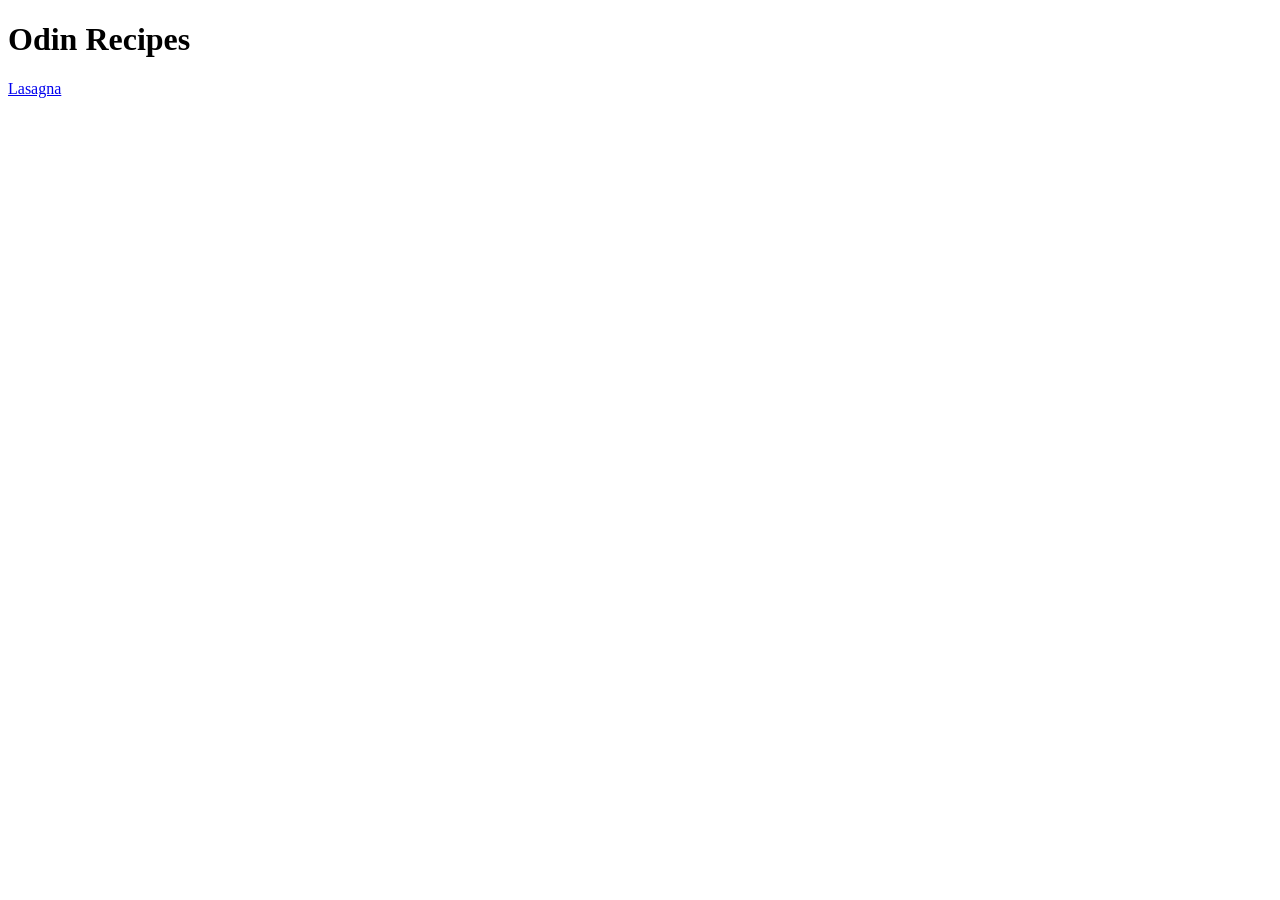
==== index.html @ 62755eef "Add lasagna recipe page" ====
<!DOCTYPE html>
<html lang="en">
<head>
    <meta charset="UTF-8">
    <meta name="viewport" content="width=device-width, initial-scale=1.0">
    <title>Document</title>
</head>
<body>
    <h1>Odin Recipes</h1>
    <a href="recipes/lasagna.html">Lasagna</a>
</body>
</html>
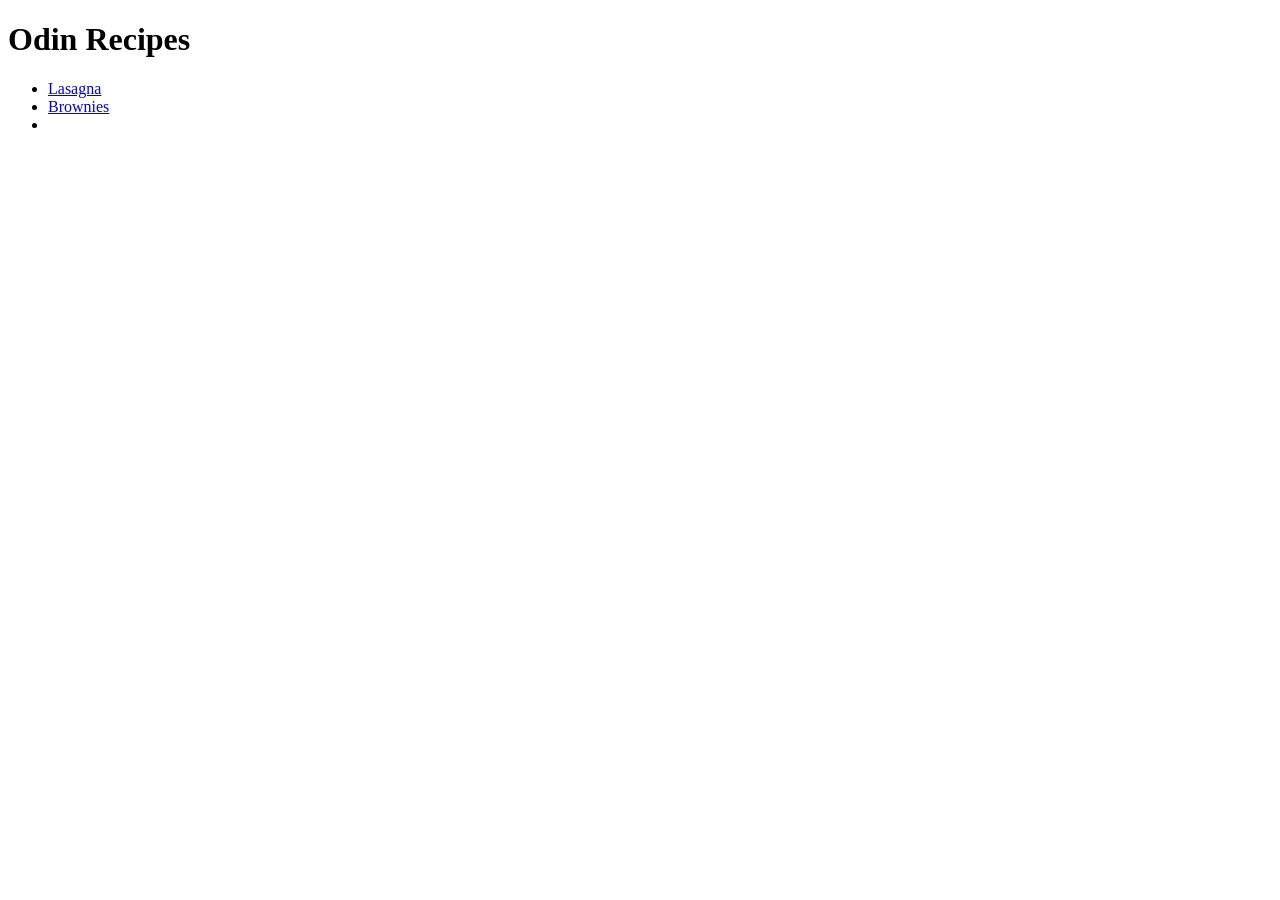
==== commit 2092da46: "Add Brownie recipe page" ====
--- a/index.html
+++ b/index.html
@@ -3,10 +3,14 @@
 <head>
     <meta charset="UTF-8">
     <meta name="viewport" content="width=device-width, initial-scale=1.0">
-    <title>Document</title>
+    <title>Home page</title>
 </head>
 <body>
     <h1>Odin Recipes</h1>
-    <a href="recipes/lasagna.html">Lasagna</a>
+    <ul>
+        <li><a href="recipes/lasagna.html">Lasagna</a></li>
+        <li><a href="recipes/Brownies.html">Brownies</a></li>
+        <li></li>
+    </ul>
 </body>
 </html>
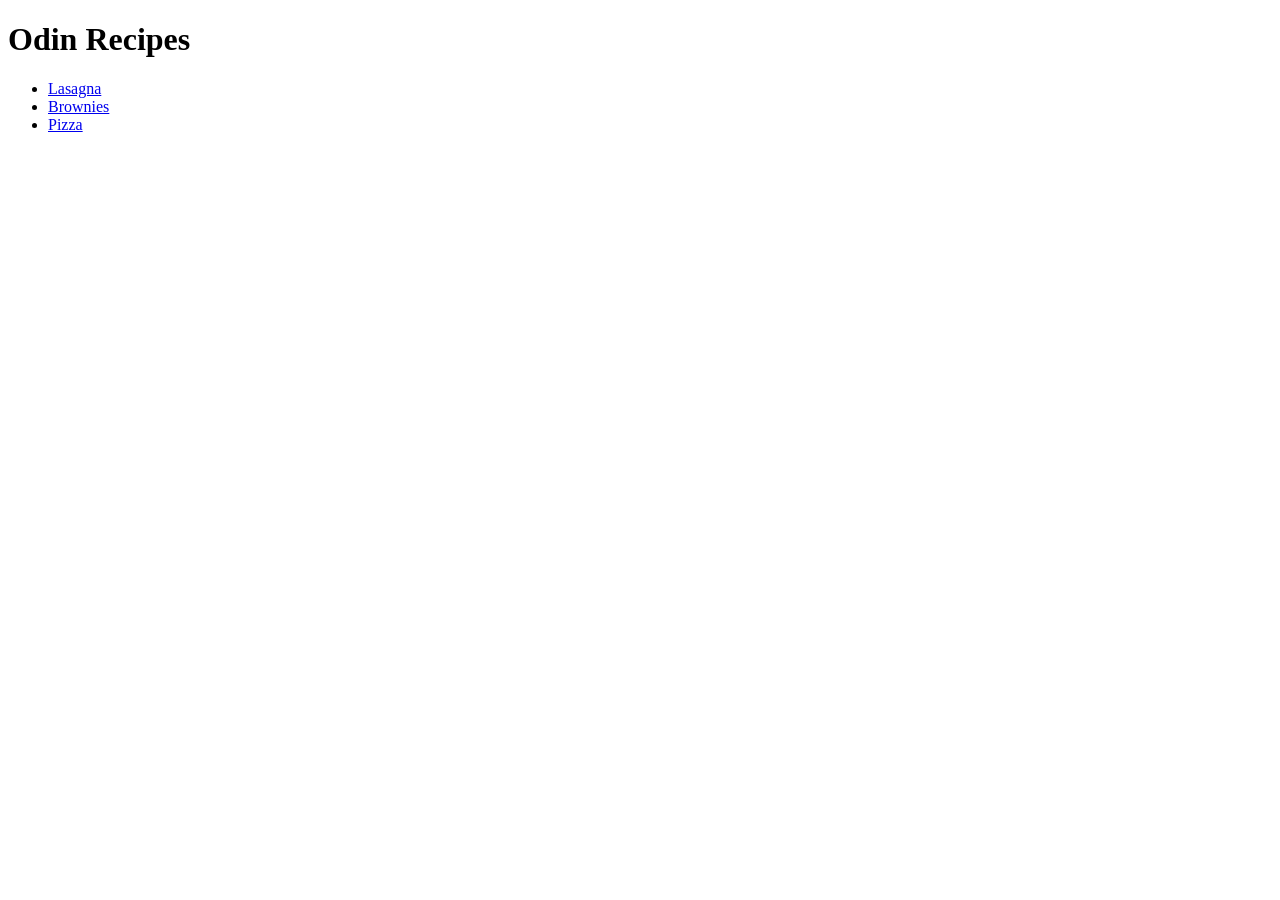
==== commit d42afdaf: "Add Pizza recipe page" ====
--- a/index.html
+++ b/index.html
@@ -10,7 +10,7 @@
     <ul>
         <li><a href="recipes/lasagna.html">Lasagna</a></li>
         <li><a href="recipes/Brownies.html">Brownies</a></li>
-        <li></li>
+        <li><a href="recipes/Pizza.html">Pizza</a></li>
     </ul>
 </body>
 </html>
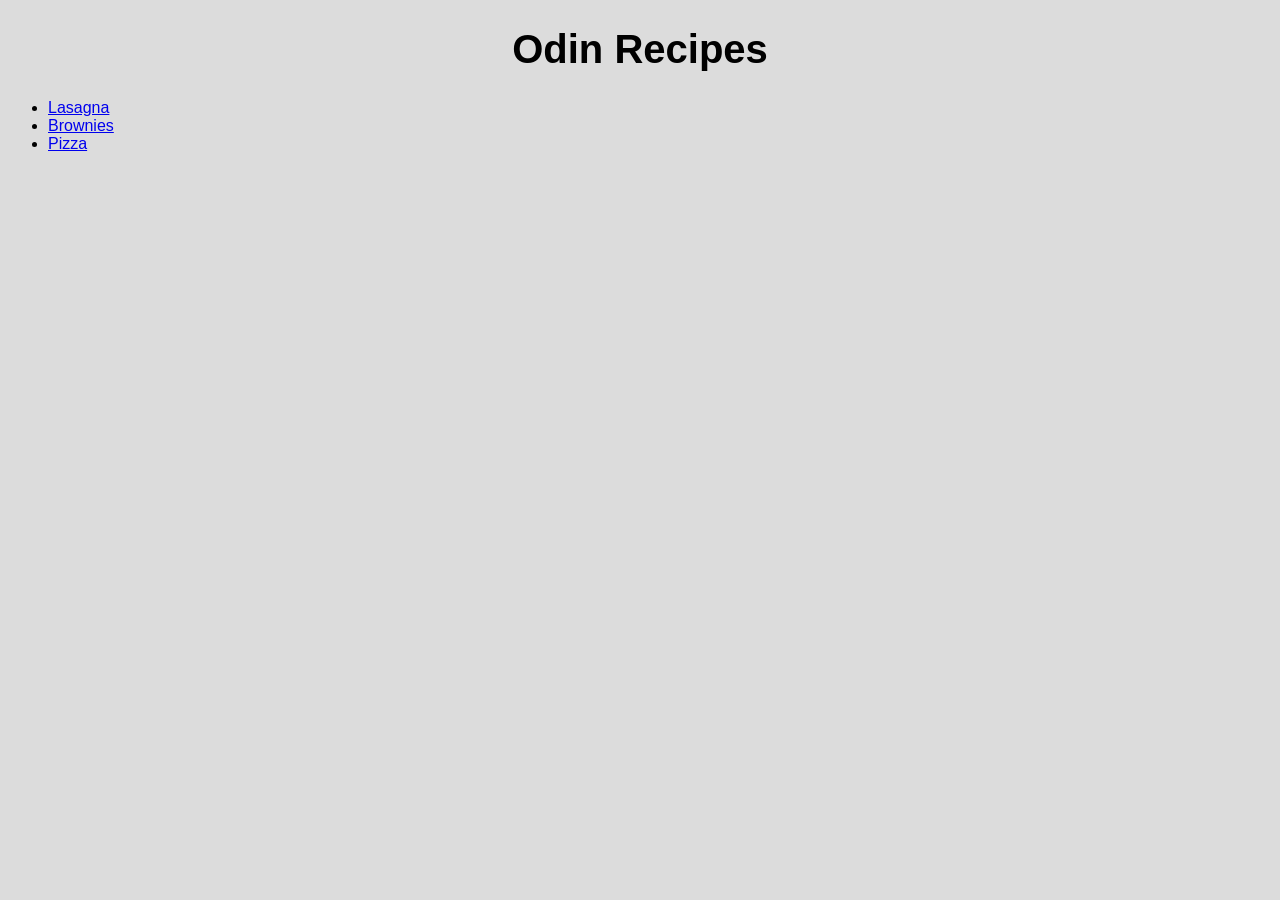
==== commit 6c200199: "Style recipe pages with CSS" ====
--- a/index.html
+++ b/index.html
@@ -4,9 +4,10 @@
     <meta charset="UTF-8">
     <meta name="viewport" content="width=device-width, initial-scale=1.0">
     <title>Home page</title>
+    <link rel="stylesheet" href="style.css">
 </head>
 <body>
-    <h1>Odin Recipes</h1>
+    <h1 class="title">Odin Recipes</h1>
     <ul>
         <li><a href="recipes/lasagna.html">Lasagna</a></li>
         <li><a href="recipes/Brownies.html">Brownies</a></li>
--- a/style.css
+++ b/style.css
@@ -0,0 +1,36 @@
+body{
+    background-color: gainsboro;
+    font-family: Arial, sans-serif;
+}
+
+.title{
+    text-align: center;
+    font-size: 40px;
+}
+
+.menu{
+    background-color: gray;
+    text-align: center;
+    padding: 5px;
+    margin-bottom: 20px;
+}
+
+.button {
+    display: inline-block;
+    padding: 8px 20px;
+    background-color: white;
+    color: black;
+    text-decoration: none;
+    border-radius: 5px;
+}
+
+.button:hover {
+    background-color: lightgray; 
+}
+.center{
+    text-align: center;
+}
+
+.image{
+    width: 400px;
+}
